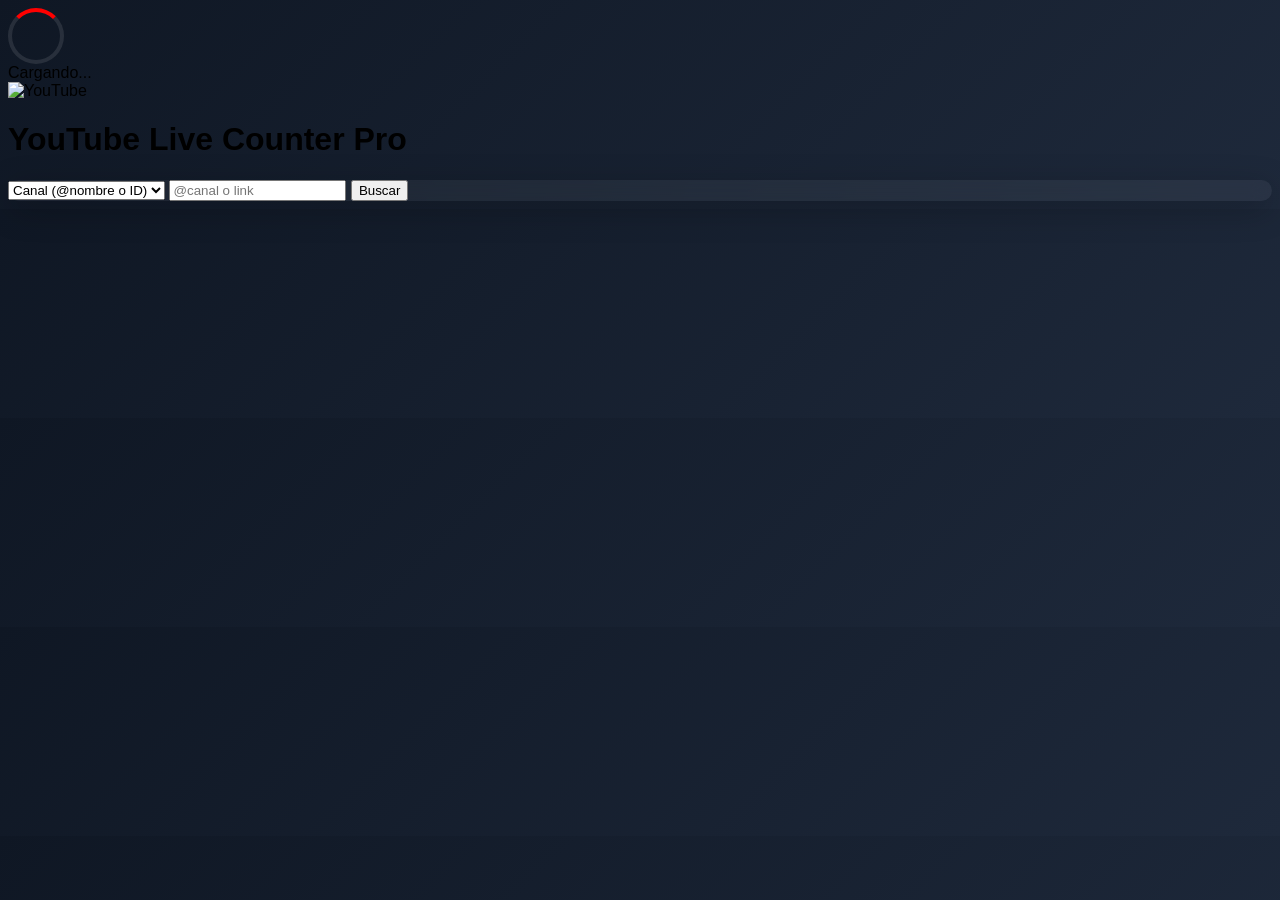
==== index.html.html @ af42aebc "Add files via upload" ====
<!DOCTYPE html>
<html lang="es">
<head>
  <meta charset="UTF-8">
  <meta name="viewport" content="width=device-width, initial-scale=1.0">
  <title>YouTube Live Counter Pro</title>
  <script src="https://cdn.tailwindcss.com"></script>
  <style>
    body { background: linear-gradient(135deg, #0f1724, #1e293b); font-family: Inter, sans-serif; }
    .glass { background: rgba(255,255,255,0.05); backdrop-filter: blur(10px); border-radius: 16px; box-shadow: 0 8px 32px rgba(0,0,0,0.25); }
    .spinner { border: 4px solid rgba(255,255,255,0.1); border-top: 4px solid #ff0000; border-radius: 50%; width: 48px; height: 48px; animation: spin 1s linear infinite; }
    @keyframes spin { to { transform: rotate(360deg); } }
  </style>
</head>
<body class="h-screen flex items-center justify-center">

  <!-- Pantalla de carga -->
  <div id="loader" class="fixed inset-0 bg-black bg-opacity-70 flex flex-col items-center justify-center z-50">
    <div class="spinner mb-4"></div>
    <div class="text-white text-xl">Cargando...</div>
  </div>

  <!-- Contenedor principal -->
  <div id="app" class="hidden flex-col items-center w-full max-w-3xl mx-auto p-6 space-y-6">

    <header class="flex items-center gap-3 text-white">
      <img src="https://www.youtube.com/s/desktop/3f3b3af1/img/favicon_32x32.png" alt="YouTube" class="w-8 h-8">
      <h1 class="text-2xl font-bold">YouTube Live Counter Pro</h1>
    </header>

    <!-- Formulario de búsqueda -->
    <div class="glass p-6 w-full flex flex-col md:flex-row md:items-center gap-4">
      <select id="searchType" class="p-2 rounded bg-white bg-opacity-10 text-white border border-white border-opacity-20">
        <option value="channel">Canal (@nombre o ID)</option>
        <option value="video">Video (link)</option>
        <option value="short">Short (link)</option>
      </select>
      <input id="searchInput" placeholder="@canal o link" class="p-2 rounded w-full md:w-2/3 bg-white bg-opacity-10 text-white border border-white border-opacity-20">
      <button id="searchBtn" class="bg-red-600 hover:bg-red-700 text-white px-4 py-2 rounded font-semibold">Buscar</button>
    </div>

    <!-- Resultados -->
    <div id="results" class="grid grid-cols-1 md:grid-cols-2 gap-6 w-full"></div>

  </div>

  <script>
    const API_KEY = 'AIzaSyAVtYjBzWvcOf7tZTS1rbvEIH4idQAJCPc';

    // Loader fade-out en 10 segundos
    window.addEventListener('load', () => {
      setTimeout(() => {
        document.getElementById('loader').style.display = 'none';
        document.getElementById('app').classList.remove('hidden');
      }, 10000); // 10 segundos
    });

    const searchBtn = document.getElementById('searchBtn');
    const resultsDiv = document.getElementById('results');

    function animateCount(el, end) {
      const start = 0;
      const duration = 1000;
      let startTime = null;
      function step(timestamp) {
        if (!startTime) startTime = timestamp;
        const progress = Math.min((timestamp - startTime) / duration, 1);
        el.textContent = Math.floor(progress * (end - start) + start).toLocaleString();
        if (progress < 1) requestAnimationFrame(step);
      }
      requestAnimationFrame(step);
    }

    async function fetchChannelStats(channelId) {
      const resp = await fetch(`https://www.googleapis.com/youtube/v3/channels?part=statistics&id=${channelId}&key=${API_KEY}`);
      const data = await resp.json();
      if (!data.items || !data.items.length) throw new Error('Canal no encontrado');
      return data.items[0].statistics;
    }

    async function fetchVideoStats(videoId) {
      const resp = await fetch(`https://www.googleapis.com/youtube/v3/videos?part=statistics,contentDetails&id=${videoId}&key=${API_KEY}`);
      const data = await resp.json();
      if (!data.items || !data.items.length) throw new Error('Video no encontrado');
      return data.items[0];
    }

    async function resolveChannelId(input) {
      if (input.startsWith('@')) {
        const resp = await fetch(`https://www.googleapis.com/youtube/v3/search?part=snippet&type=channel&q=${input}&key=${API_KEY}`);
        const data = await resp.json();
        if (!data.items || !data.items.length) throw new Error('Canal no encontrado');
        return data.items[0].snippet.channelId;
      }
      return input;
    }

    searchBtn.addEventListener('click', async () => {
      const type = document.getElementById('searchType').value;
      const input = document.getElementById('searchInput').value.trim();
      if (!input) return alert('Introduce un canal o enlace');

      resultsDiv.innerHTML = '<div class="glass p-6 text-white">Cargando...</div>';

      try {
        if (type === 'channel') {
          const channelId = await resolveChannelId(input);
          const stats = await fetchChannelStats(channelId);
          resultsDiv.innerHTML = `
            <div class="glass p-6 text-white space-y-2">
              <div>Suscriptores: <b id="subs"></b></div>
              <div>Videos: <b id="videosCount"></b></div>
              <div>Vistas totales: <b id="viewsTotal"></b></div>
            </div>
          `;
          animateCount(document.getElementById('subs'), Number(stats.subscriberCount));
          animateCount(document.getElementById('videosCount'), Number(stats.videoCount));
          animateCount(document.getElementById('viewsTotal'), Number(stats.viewCount));

        } else if (type === 'video' || type === 'short') {
          const videoIdMatch = input.match(/(?:v=|youtu\.be\/)([\w-]{11})/);
          if (!videoIdMatch) throw new Error('ID de video inválido');
          const videoId = videoIdMatch[1];
          const video = await fetchVideoStats(videoId);
          const stats = video.statistics;
          const duration = video.contentDetails.duration;

          resultsDiv.innerHTML = `
            <div class="glass p-6 text-white space-y-2">
              <div>Vistas: <b id="views"></b></div>
              <div>Likes: <b id="likes"></b></div>
              <div>Duración: <b>${duration}</b></div>
            </div>
          `;
          animateCount(document.getElementById('views'), Number(stats.viewCount));
          animateCount(document.getElementById('likes'), Number(stats.likeCount || 0));
        }
      } catch (err) {
        resultsDiv.innerHTML = `<div class="glass p-6 text-red-500">Error: ${err.message}</div>`;
      }
    });
  </script>

</body>
</html>
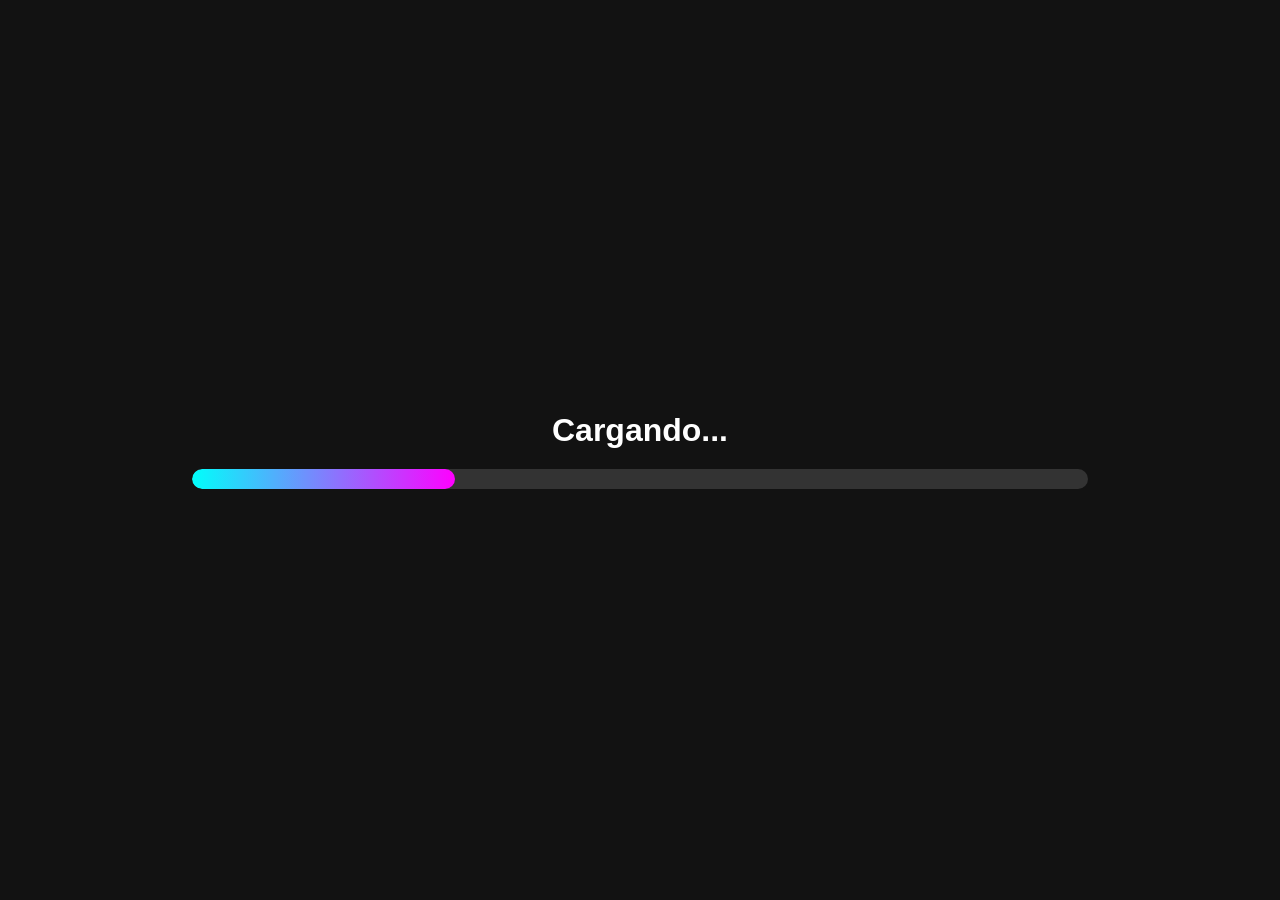
==== commit 402052b8: "Add files via upload" ====
--- a/index.html.html
+++ b/index.html.html
@@ -1,145 +1,239 @@
 <!DOCTYPE html>
 <html lang="es">
 <head>
-  <meta charset="UTF-8">
-  <meta name="viewport" content="width=device-width, initial-scale=1.0">
-  <title>YouTube Live Counter Pro</title>
-  <script src="https://cdn.tailwindcss.com"></script>
-  <style>
-    body { background: linear-gradient(135deg, #0f1724, #1e293b); font-family: Inter, sans-serif; }
-    .glass { background: rgba(255,255,255,0.05); backdrop-filter: blur(10px); border-radius: 16px; box-shadow: 0 8px 32px rgba(0,0,0,0.25); }
-    .spinner { border: 4px solid rgba(255,255,255,0.1); border-top: 4px solid #ff0000; border-radius: 50%; width: 48px; height: 48px; animation: spin 1s linear infinite; }
-    @keyframes spin { to { transform: rotate(360deg); } }
-  </style>
+<meta charset="UTF-8">
+<meta name="viewport" content="width=device-width, initial-scale=1.0">
+<title>Multiusos.IO - Snake y Pong</title>
+<style>
+* { margin:0; padding:0; box-sizing:border-box; font-family: 'Arial', sans-serif; }
+body, html { width:100%; height:100%; background:#121212; display:flex; justify-content:center; align-items:center; overflow:hidden; }
+
+/* Pantalla de carga */
+#loaderScreen { position: absolute; width: 100%; height: 100%; background: #121212; display: flex; flex-direction: column; justify-content: center; align-items: center; color: white; z-index: 9999; }
+#loadingBarContainer { width: 70%; height: 20px; background: #333; border-radius: 10px; overflow: hidden; margin-top: 20px; }
+#loadingBar { height: 100%; width: 0%; background: linear-gradient(90deg, #00fffb, #ff00ff); border-radius: 10px; transition: width 0.2s; }
+
+/* Bienvenida */
+#welcomeScreen { position: absolute; width: 100%; height: 100%; background:#121212; display: flex; flex-direction: column; justify-content: center; align-items: center; color: white; opacity: 0; transform: scale(0.8); transition: opacity 1s, transform 1s; }
+#welcomeScreen.show { opacity: 1; transform: scale(1); }
+#welcomeScreen h1 { font-size: 4em; background: linear-gradient(90deg, #00fffb, #ff00ff); -webkit-background-clip: text; -webkit-text-fill-color: transparent; text-align: center; animation: glow 2s infinite alternate; }
+#welcomeScreen p { font-size: 1.5em; margin-top: 10px; color: #aaa; }
+@keyframes glow { 0% { text-shadow: 0 0 10px #00fffb, 0 0 20px #ff00ff; } 100% { text-shadow: 0 0 20px #00fffb, 0 0 40px #ff00ff; } }
+
+/* Selección de juegos */
+#gameSelection { position: absolute; width: 100%; height: 100%; background: #1e1e1e; display: flex; flex-direction: column; justify-content: center; align-items: center; color: white; opacity: 0; transition: opacity 1s; }
+#gameSelection.show { opacity: 1; }
+#gameSelection h2 { margin-bottom: 30px; font-size: 2.5em; }
+.gameBtn { background: linear-gradient(90deg, #ff00ff, #00fffb); color: white; border: none; padding: 15px 40px; margin: 10px; font-size: 1.2em; cursor: pointer; border-radius: 12px; transition: transform 0.2s, box-shadow 0.2s; }
+.gameBtn:hover { transform: scale(1.1); box-shadow: 0 0 20px #00fffb, 0 0 20px #ff00ff; }
+
+/* Canvas */
+#snakeGame, #pongGame { display: none; position: absolute; top:50%; left:50%; transform: translate(-50%, -50%); background: #000; border: 3px solid #00fffb; border-radius: 12px; }
+
+/* Botones móviles Snake */
+#mobileControls { position: absolute; bottom: 20px; display: flex; flex-direction: column; align-items: center; gap: 10px; display: none; }
+.controlRow { display: flex; gap: 10px; }
+.controlBtn { width: 60px; height: 60px; border-radius: 50%; border: none; background: linear-gradient(90deg, #ff00ff, #00fffb); color: white; font-size: 2em; display: flex; justify-content: center; align-items: center; cursor: pointer; transition: transform 0.2s, box-shadow 0.2s; }
+.controlBtn:active { transform: scale(0.9); box-shadow: 0 0 10px #00fffb, 0 0 10px #ff00ff; }
+
+/* Botones móviles Pong */
+#pongControls { position: absolute; bottom: 20px; width: 100%; display: flex; justify-content: space-around; align-items: center; display: none; z-index: 1000; }
+.pongPlayerControls { display: flex; flex-direction: column; align-items: center; gap: 5px; }
+.pongBtn { width: 60px; height: 60px; border-radius: 50%; border: none; background: linear-gradient(90deg, #00fffb, #ff00ff); color: white; font-size: 1.5em; cursor: pointer; }
+.pongBtn:active { transform: scale(0.9); box-shadow: 0 0 10px #00fffb, 0 0 10px #ff00ff; }
+
+/* Ventana flotante opciones Snake */
+#snakeModal { display: none; position: absolute; top:50%; left:50%; transform: translate(-50%, -50%); background:#1e1e1e; padding: 20px; border-radius: 12px; color:white; z-index: 1000; box-shadow: 0 0 20px #00fffb; width: 300px; }
+#snakeModal h3 { margin-bottom: 15px; text-align:center; }
+#snakeModal label { display:block; margin: 8px 0 4px; }
+#snakeModal input[type="number"] { width: 60px; }
+#snakeModal button { margin-top: 10px; width: 100%; padding: 10px; border:none; border-radius:8px; background: linear-gradient(90deg,#00fffb,#ff00ff); color:white; font-size:1em; cursor:pointer; }
+#snakeModal button:hover { transform: scale(1.05); }
+
+/* Marcador Pong */
+#pongScore {
+  display: none;
+  position: absolute;
+  top: 20px;
+  width: 100%;
+  display: flex;
+  justify-content: space-around;
+  color: white;
+  font-size: 1.5em;
+  font-weight: bold;
+}
+</style>
 </head>
-<body class="h-screen flex items-center justify-center">
-
-  <!-- Pantalla de carga -->
-  <div id="loader" class="fixed inset-0 bg-black bg-opacity-70 flex flex-col items-center justify-center z-50">
-    <div class="spinner mb-4"></div>
-    <div class="text-white text-xl">Cargando...</div>
-  </div>
-
-  <!-- Contenedor principal -->
-  <div id="app" class="hidden flex-col items-center w-full max-w-3xl mx-auto p-6 space-y-6">
-
-    <header class="flex items-center gap-3 text-white">
-      <img src="https://www.youtube.com/s/desktop/3f3b3af1/img/favicon_32x32.png" alt="YouTube" class="w-8 h-8">
-      <h1 class="text-2xl font-bold">YouTube Live Counter Pro</h1>
-    </header>
-
-    <!-- Formulario de búsqueda -->
-    <div class="glass p-6 w-full flex flex-col md:flex-row md:items-center gap-4">
-      <select id="searchType" class="p-2 rounded bg-white bg-opacity-10 text-white border border-white border-opacity-20">
-        <option value="channel">Canal (@nombre o ID)</option>
-        <option value="video">Video (link)</option>
-        <option value="short">Short (link)</option>
-      </select>
-      <input id="searchInput" placeholder="@canal o link" class="p-2 rounded w-full md:w-2/3 bg-white bg-opacity-10 text-white border border-white border-opacity-20">
-      <button id="searchBtn" class="bg-red-600 hover:bg-red-700 text-white px-4 py-2 rounded font-semibold">Buscar</button>
+<body>
+
+<!-- Pantalla de carga -->
+<div id="loaderScreen">
+    <h1>Cargando...</h1>
+    <div id="loadingBarContainer"><div id="loadingBar"></div></div>
+</div>
+
+<!-- Bienvenida -->
+<div id="welcomeScreen">
+    <h1 id="titleText"></h1>
+    <p>Creado por: Iker</p>
+</div>
+
+<!-- Selección de juegos -->
+<div id="gameSelection">
+    <h2>Selecciona un juego</h2>
+    <button class="gameBtn" id="snakeBtn">Juego 1: Snake</button>
+    <button class="gameBtn" id="pongBtn">Juego 2: Pong</button>
+    <button class="gameBtn">Juego 3</button>
+</div>
+
+<!-- Canvas Snake -->
+<canvas id="snakeGame" width="400" height="400"></canvas>
+
+<!-- Botones móviles Snake -->
+<div id="mobileControls">
+    <div class="controlRow"><button class="controlBtn" id="upBtn">↑</button></div>
+    <div class="controlRow">
+        <button class="controlBtn" id="leftBtn">←</button>
+        <button class="controlBtn" id="downBtn">↓</button>
+        <button class="controlBtn" id="rightBtn">→</button>
     </div>
-
-    <!-- Resultados -->
-    <div id="results" class="grid grid-cols-1 md:grid-cols-2 gap-6 w-full"></div>
-
-  </div>
-
-  <script>
-    const API_KEY = 'AIzaSyAVtYjBzWvcOf7tZTS1rbvEIH4idQAJCPc';
-
-    // Loader fade-out en 10 segundos
-    window.addEventListener('load', () => {
-      setTimeout(() => {
-        document.getElementById('loader').style.display = 'none';
-        document.getElementById('app').classList.remove('hidden');
-      }, 10000); // 10 segundos
-    });
-
-    const searchBtn = document.getElementById('searchBtn');
-    const resultsDiv = document.getElementById('results');
-
-    function animateCount(el, end) {
-      const start = 0;
-      const duration = 1000;
-      let startTime = null;
-      function step(timestamp) {
-        if (!startTime) startTime = timestamp;
-        const progress = Math.min((timestamp - startTime) / duration, 1);
-        el.textContent = Math.floor(progress * (end - start) + start).toLocaleString();
-        if (progress < 1) requestAnimationFrame(step);
-      }
-      requestAnimationFrame(step);
+</div>
+
+<!-- Modal opciones Snake -->
+<div id="snakeModal">
+    <h3>Opciones de Snake</h3>
+    <label>Velocidad (ms por paso): <input type="number" id="speedInput" value="100" min="50" max="500"></label>
+    <label>Tamaño de segmentos (px): <input type="number" id="sizeInput" value="20" min="10" max="50"></label>
+    <label>Imagen de serpiente: <input type="file" id="snakeImgInput" accept="image/*"></label>
+    <label>Imagen de comida: <input type="file" id="foodImgInput" accept="image/*"></label>
+    <label><input type="checkbox" id="peaceMode"> Modo Paz (atravesar paredes)</label>
+    <button id="startSnakeBtn">Comenzar Juego</button>
+</div>
+
+<!-- Pong -->
+<canvas id="pongGame" width="500" height="300"></canvas>
+
+<!-- Marcador Pong -->
+<div id="pongScore">
+    <span id="scoreP1">Jugador 1: 0</span>
+    <span id="scoreP2">Jugador 2: 0</span>
+</div>
+
+<!-- Botones móviles Pong -->
+<div id="pongControls">
+    <div class="pongPlayerControls">
+        <p>Jugador 1</p>
+        <button class="pongBtn" id="p1Up">↑</button>
+        <button class="pongBtn" id="p1Down">↓</button>
+    </div>
+    <div class="pongPlayerControls">
+        <p>Jugador 2</p>
+        <button class="pongBtn" id="p2Up">↑</button>
+        <button class="pongBtn" id="p2Down">↓</button>
+    </div>
+</div>
+
+<script>
+/* --- CARGA --- */
+let progress=0;
+const loadingBar=document.getElementById('loadingBar');
+const loaderScreen=document.getElementById('loaderScreen');
+const welcomeScreen=document.getElementById('welcomeScreen');
+const gameSelection=document.getElementById('gameSelection');
+const titleText=document.getElementById('titleText');
+const loadInterval=setInterval(()=>{
+    progress+=Math.random()*10;
+    if(progress>100)progress=100;
+    loadingBar.style.width=progress+"%";
+    if(progress>=100){
+        clearInterval(loadInterval);
+        loaderScreen.style.display="none";
+        const fullText="Multiusos.IO";
+        let current=0;
+        const typeInterval=setInterval(()=>{
+            titleText.textContent=fullText.slice(0,current);
+            current++;
+            if(current>fullText.length){
+                clearInterval(typeInterval);
+                setTimeout(()=>{ welcomeScreen.style.display="none"; gameSelection.classList.add('show'); },2000);
+            }
+        },200);
+        welcomeScreen.classList.add('show');
     }
-
-    async function fetchChannelStats(channelId) {
-      const resp = await fetch(`https://www.googleapis.com/youtube/v3/channels?part=statistics&id=${channelId}&key=${API_KEY}`);
-      const data = await resp.json();
-      if (!data.items || !data.items.length) throw new Error('Canal no encontrado');
-      return data.items[0].statistics;
-    }
-
-    async function fetchVideoStats(videoId) {
-      const resp = await fetch(`https://www.googleapis.com/youtube/v3/videos?part=statistics,contentDetails&id=${videoId}&key=${API_KEY}`);
-      const data = await resp.json();
-      if (!data.items || !data.items.length) throw new Error('Video no encontrado');
-      return data.items[0];
-    }
-
-    async function resolveChannelId(input) {
-      if (input.startsWith('@')) {
-        const resp = await fetch(`https://www.googleapis.com/youtube/v3/search?part=snippet&type=channel&q=${input}&key=${API_KEY}`);
-        const data = await resp.json();
-        if (!data.items || !data.items.length) throw new Error('Canal no encontrado');
-        return data.items[0].snippet.channelId;
-      }
-      return input;
-    }
-
-    searchBtn.addEventListener('click', async () => {
-      const type = document.getElementById('searchType').value;
-      const input = document.getElementById('searchInput').value.trim();
-      if (!input) return alert('Introduce un canal o enlace');
-
-      resultsDiv.innerHTML = '<div class="glass p-6 text-white">Cargando...</div>';
-
-      try {
-        if (type === 'channel') {
-          const channelId = await resolveChannelId(input);
-          const stats = await fetchChannelStats(channelId);
-          resultsDiv.innerHTML = `
-            <div class="glass p-6 text-white space-y-2">
-              <div>Suscriptores: <b id="subs"></b></div>
-              <div>Videos: <b id="videosCount"></b></div>
-              <div>Vistas totales: <b id="viewsTotal"></b></div>
-            </div>
-          `;
-          animateCount(document.getElementById('subs'), Number(stats.subscriberCount));
-          animateCount(document.getElementById('videosCount'), Number(stats.videoCount));
-          animateCount(document.getElementById('viewsTotal'), Number(stats.viewCount));
-
-        } else if (type === 'video' || type === 'short') {
-          const videoIdMatch = input.match(/(?:v=|youtu\.be\/)([\w-]{11})/);
-          if (!videoIdMatch) throw new Error('ID de video inválido');
-          const videoId = videoIdMatch[1];
-          const video = await fetchVideoStats(videoId);
-          const stats = video.statistics;
-          const duration = video.contentDetails.duration;
-
-          resultsDiv.innerHTML = `
-            <div class="glass p-6 text-white space-y-2">
-              <div>Vistas: <b id="views"></b></div>
-              <div>Likes: <b id="likes"></b></div>
-              <div>Duración: <b>${duration}</b></div>
-            </div>
-          `;
-          animateCount(document.getElementById('views'), Number(stats.viewCount));
-          animateCount(document.getElementById('likes'), Number(stats.likeCount || 0));
-        }
-      } catch (err) {
-        resultsDiv.innerHTML = `<div class="glass p-6 text-red-500">Error: ${err.message}</div>`;
-      }
-    });
-  </script>
-
+},200);
+
+/* --- PONG --- */
+const pongBtn=document.getElementById('pongBtn');
+const pongCanvas=document.getElementById('pongGame');
+const pongCtx=pongCanvas.getContext('2d');
+const pongControls=document.getElementById('pongControls');
+const pongScore=document.getElementById('pongScore');
+let score1=0, score2=0;
+
+let pongRunning=false;
+let p1Y=100, p2Y=100, paddleHeight=60, paddleWidth=10;
+let ballX=250, ballY=150, ballSize=10;
+let ballSpeedX=3, ballSpeedY=3;
+
+pongBtn.addEventListener('click', ()=>{
+    gameSelection.classList.remove('show');
+    pongCanvas.style.display="block";
+    pongControls.style.display="flex";
+    pongScore.style.display="flex";
+    pongRunning=true;
+    pongLoop();
+});
+
+function updateScore(){
+    document.getElementById("scoreP1").textContent="Jugador 1: "+score1;
+    document.getElementById("scoreP2").textContent="Jugador 2: "+score2;
+}
+
+function pongLoop(){
+    if(!pongRunning) return;
+    pongCtx.fillStyle="#000";
+    pongCtx.fillRect(0,0,pongCanvas.width,pongCanvas.height);
+
+    // Dibujar palas
+    pongCtx.fillStyle="#0ff";
+    pongCtx.fillRect(20,p1Y,paddleWidth,paddleHeight);
+    pongCtx.fillStyle="#f0f";
+    pongCtx.fillRect(pongCanvas.width-30,p2Y,paddleWidth,paddleHeight);
+
+    // Dibujar pelota
+    pongCtx.fillStyle="#fff";
+    pongCtx.fillRect(ballX,ballY,ballSize,ballSize);
+
+    // Mover pelota
+    ballX+=ballSpeedX;
+    ballY+=ballSpeedY;
+
+    if(ballY<=0||ballY+ballSize>=pongCanvas.height) ballSpeedY*=-1;
+
+    // Colisiones palas
+    if(ballX<=30 && ballY+ballSize>p1Y && ballY<p1Y+paddleHeight) ballSpeedX*=-1;
+    if(ballX+ballSize>=pongCanvas.width-30 && ballY+ballSize>p2Y && ballY<p2Y+paddleHeight) ballSpeedX*=-1;
+
+    // Reinicio si sale + puntuación
+    if(ballX<0){ score2++; updateScore(); ballX=250; ballY=150; ballSpeedX*=-1; }
+    if(ballX>pongCanvas.width){ score1++; updateScore(); ballX=250; ballY=150; ballSpeedX*=-1; }
+
+    requestAnimationFrame(pongLoop);
+}
+
+// Controles teclado Pong
+document.addEventListener('keydown',e=>{
+    if(e.key==="w") p1Y-=20;
+    if(e.key==="s") p1Y+=20;
+    if(e.key==="ArrowUp") p2Y-=20;
+    if(e.key==="ArrowDown") p2Y+=20;
+});
+
+// Controles móviles Pong
+document.getElementById("p1Up").addEventListener("click",()=>{ p1Y-=20; });
+document.getElementById("p1Down").addEventListener("click",()=>{ p1Y+=20; });
+document.getElementById("p2Up").addEventListener("click",()=>{ p2Y-=20; });
+document.getElementById("p2Down").addEventListener("click",()=>{ p2Y+=20; });
+</script>
 </body>
 </html>
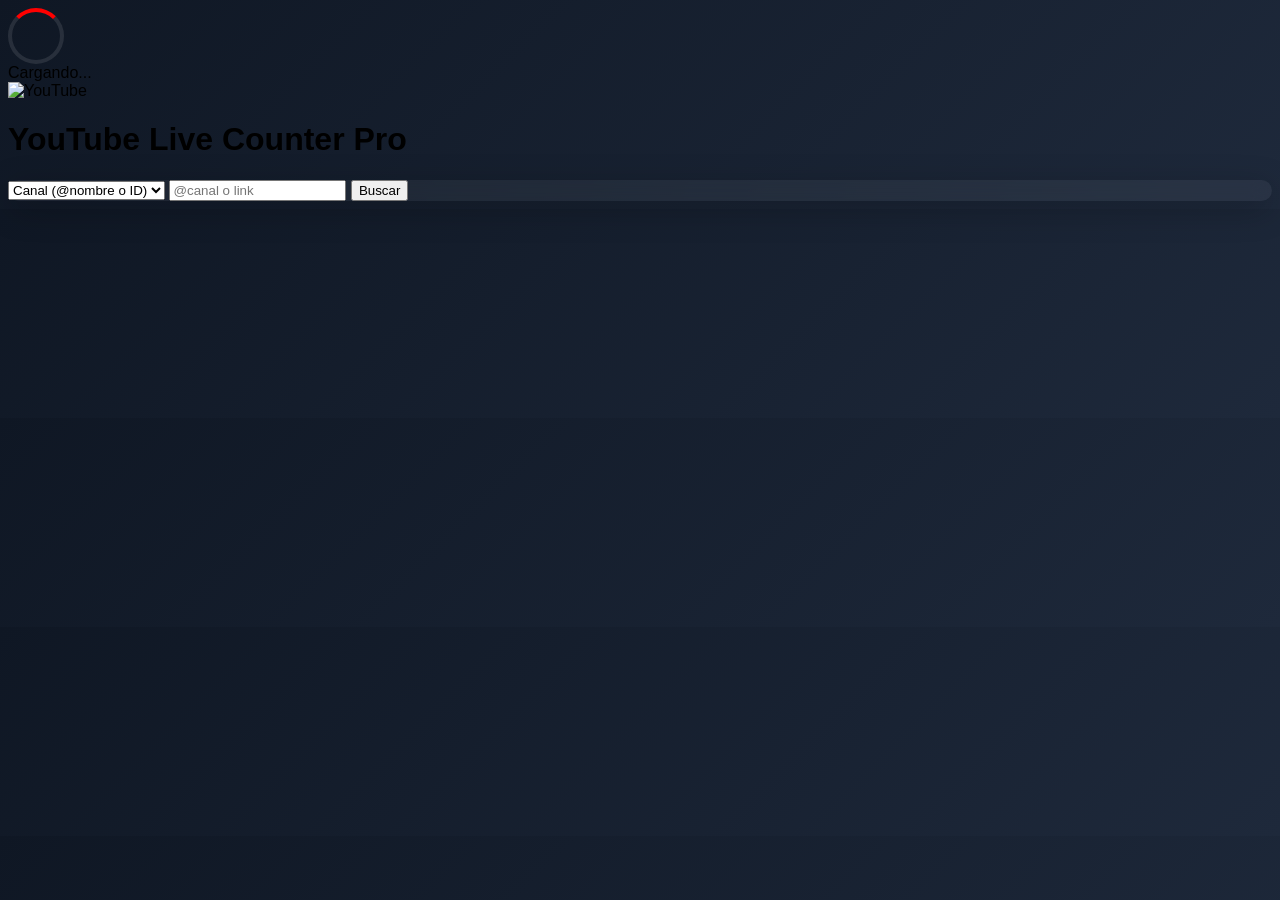
==== commit de09c359: "Add files via upload" ====
--- a/index.html.html
+++ b/index.html.html
@@ -1,239 +1,145 @@
 <!DOCTYPE html>
 <html lang="es">
 <head>
-<meta charset="UTF-8">
-<meta name="viewport" content="width=device-width, initial-scale=1.0">
-<title>Multiusos.IO - Snake y Pong</title>
-<style>
-* { margin:0; padding:0; box-sizing:border-box; font-family: 'Arial', sans-serif; }
-body, html { width:100%; height:100%; background:#121212; display:flex; justify-content:center; align-items:center; overflow:hidden; }
+  <meta charset="UTF-8">
+  <meta name="viewport" content="width=device-width, initial-scale=1.0">
+  <title>YouTube Live Counter Pro</title>
+  <script src="https://cdn.tailwindcss.com"></script>
+  <style>
+    body { background: linear-gradient(135deg, #0f1724, #1e293b); font-family: Inter, sans-serif; }
+    .glass { background: rgba(255,255,255,0.05); backdrop-filter: blur(10px); border-radius: 16px; box-shadow: 0 8px 32px rgba(0,0,0,0.25); }
+    .spinner { border: 4px solid rgba(255,255,255,0.1); border-top: 4px solid #ff0000; border-radius: 50%; width: 48px; height: 48px; animation: spin 1s linear infinite; }
+    @keyframes spin { to { transform: rotate(360deg); } }
+  </style>
+</head>
+<body class="h-screen flex items-center justify-center">
 
-/* Pantalla de carga */
-#loaderScreen { position: absolute; width: 100%; height: 100%; background: #121212; display: flex; flex-direction: column; justify-content: center; align-items: center; color: white; z-index: 9999; }
-#loadingBarContainer { width: 70%; height: 20px; background: #333; border-radius: 10px; overflow: hidden; margin-top: 20px; }
-#loadingBar { height: 100%; width: 0%; background: linear-gradient(90deg, #00fffb, #ff00ff); border-radius: 10px; transition: width 0.2s; }
+  <!-- Pantalla de carga -->
+  <div id="loader" class="fixed inset-0 bg-black bg-opacity-70 flex flex-col items-center justify-center z-50">
+    <div class="spinner mb-4"></div>
+    <div class="text-white text-xl">Cargando...</div>
+  </div>
 
-/* Bienvenida */
-#welcomeScreen { position: absolute; width: 100%; height: 100%; background:#121212; display: flex; flex-direction: column; justify-content: center; align-items: center; color: white; opacity: 0; transform: scale(0.8); transition: opacity 1s, transform 1s; }
-#welcomeScreen.show { opacity: 1; transform: scale(1); }
-#welcomeScreen h1 { font-size: 4em; background: linear-gradient(90deg, #00fffb, #ff00ff); -webkit-background-clip: text; -webkit-text-fill-color: transparent; text-align: center; animation: glow 2s infinite alternate; }
-#welcomeScreen p { font-size: 1.5em; margin-top: 10px; color: #aaa; }
-@keyframes glow { 0% { text-shadow: 0 0 10px #00fffb, 0 0 20px #ff00ff; } 100% { text-shadow: 0 0 20px #00fffb, 0 0 40px #ff00ff; } }
+  <!-- Contenedor principal -->
+  <div id="app" class="hidden flex-col items-center w-full max-w-3xl mx-auto p-6 space-y-6">
 
-/* Selección de juegos */
-#gameSelection { position: absolute; width: 100%; height: 100%; background: #1e1e1e; display: flex; flex-direction: column; justify-content: center; align-items: center; color: white; opacity: 0; transition: opacity 1s; }
-#gameSelection.show { opacity: 1; }
-#gameSelection h2 { margin-bottom: 30px; font-size: 2.5em; }
-.gameBtn { background: linear-gradient(90deg, #ff00ff, #00fffb); color: white; border: none; padding: 15px 40px; margin: 10px; font-size: 1.2em; cursor: pointer; border-radius: 12px; transition: transform 0.2s, box-shadow 0.2s; }
-.gameBtn:hover { transform: scale(1.1); box-shadow: 0 0 20px #00fffb, 0 0 20px #ff00ff; }
+    <header class="flex items-center gap-3 text-white">
+      <img src="https://www.youtube.com/s/desktop/3f3b3af1/img/favicon_32x32.png" alt="YouTube" class="w-8 h-8">
+      <h1 class="text-2xl font-bold">YouTube Live Counter Pro</h1>
+    </header>
 
-/* Canvas */
-#snakeGame, #pongGame { display: none; position: absolute; top:50%; left:50%; transform: translate(-50%, -50%); background: #000; border: 3px solid #00fffb; border-radius: 12px; }
+    <!-- Formulario de búsqueda -->
+    <div class="glass p-6 w-full flex flex-col md:flex-row md:items-center gap-4">
+      <select id="searchType" class="p-2 rounded bg-white bg-opacity-10 text-white border border-white border-opacity-20">
+        <option value="channel">Canal (@nombre o ID)</option>
+        <option value="video">Video (link)</option>
+        <option value="short">Short (link)</option>
+      </select>
+      <input id="searchInput" placeholder="@canal o link" class="p-2 rounded w-full md:w-2/3 bg-white bg-opacity-10 text-white border border-white border-opacity-20">
+      <button id="searchBtn" class="bg-red-600 hover:bg-red-700 text-white px-4 py-2 rounded font-semibold">Buscar</button>
+    </div>
 
-/* Botones móviles Snake */
-#mobileControls { position: absolute; bottom: 20px; display: flex; flex-direction: column; align-items: center; gap: 10px; display: none; }
-.controlRow { display: flex; gap: 10px; }
-.controlBtn { width: 60px; height: 60px; border-radius: 50%; border: none; background: linear-gradient(90deg, #ff00ff, #00fffb); color: white; font-size: 2em; display: flex; justify-content: center; align-items: center; cursor: pointer; transition: transform 0.2s, box-shadow 0.2s; }
-.controlBtn:active { transform: scale(0.9); box-shadow: 0 0 10px #00fffb, 0 0 10px #ff00ff; }
+    <!-- Resultados -->
+    <div id="results" class="grid grid-cols-1 md:grid-cols-2 gap-6 w-full"></div>
 
-/* Botones móviles Pong */
-#pongControls { position: absolute; bottom: 20px; width: 100%; display: flex; justify-content: space-around; align-items: center; display: none; z-index: 1000; }
-.pongPlayerControls { display: flex; flex-direction: column; align-items: center; gap: 5px; }
-.pongBtn { width: 60px; height: 60px; border-radius: 50%; border: none; background: linear-gradient(90deg, #00fffb, #ff00ff); color: white; font-size: 1.5em; cursor: pointer; }
-.pongBtn:active { transform: scale(0.9); box-shadow: 0 0 10px #00fffb, 0 0 10px #ff00ff; }
+  </div>
 
-/* Ventana flotante opciones Snake */
-#snakeModal { display: none; position: absolute; top:50%; left:50%; transform: translate(-50%, -50%); background:#1e1e1e; padding: 20px; border-radius: 12px; color:white; z-index: 1000; box-shadow: 0 0 20px #00fffb; width: 300px; }
-#snakeModal h3 { margin-bottom: 15px; text-align:center; }
-#snakeModal label { display:block; margin: 8px 0 4px; }
-#snakeModal input[type="number"] { width: 60px; }
-#snakeModal button { margin-top: 10px; width: 100%; padding: 10px; border:none; border-radius:8px; background: linear-gradient(90deg,#00fffb,#ff00ff); color:white; font-size:1em; cursor:pointer; }
-#snakeModal button:hover { transform: scale(1.05); }
+  <script>
+    const API_KEY = 'AIzaSyAVtYjBzWvcOf7tZTS1rbvEIH4idQAJCPc';
 
-/* Marcador Pong */
-#pongScore {
-  display: none;
-  position: absolute;
-  top: 20px;
-  width: 100%;
-  display: flex;
-  justify-content: space-around;
-  color: white;
-  font-size: 1.5em;
-  font-weight: bold;
-}
-</style>
-</head>
-<body>
+    // Loader fade-out en 10 segundos
+    window.addEventListener('load', () => {
+      setTimeout(() => {
+        document.getElementById('loader').style.display = 'none';
+        document.getElementById('app').classList.remove('hidden');
+      }, 10000); // 10 segundos
+    });
 
-<!-- Pantalla de carga -->
-<div id="loaderScreen">
-    <h1>Cargando...</h1>
-    <div id="loadingBarContainer"><div id="loadingBar"></div></div>
-</div>
+    const searchBtn = document.getElementById('searchBtn');
+    const resultsDiv = document.getElementById('results');
 
-<!-- Bienvenida -->
-<div id="welcomeScreen">
-    <h1 id="titleText"></h1>
-    <p>Creado por: Iker</p>
-</div>
+    function animateCount(el, end) {
+      const start = 0;
+      const duration = 1000;
+      let startTime = null;
+      function step(timestamp) {
+        if (!startTime) startTime = timestamp;
+        const progress = Math.min((timestamp - startTime) / duration, 1);
+        el.textContent = Math.floor(progress * (end - start) + start).toLocaleString();
+        if (progress < 1) requestAnimationFrame(step);
+      }
+      requestAnimationFrame(step);
+    }
 
-<!-- Selección de juegos -->
-<div id="gameSelection">
-    <h2>Selecciona un juego</h2>
-    <button class="gameBtn" id="snakeBtn">Juego 1: Snake</button>
-    <button class="gameBtn" id="pongBtn">Juego 2: Pong</button>
-    <button class="gameBtn">Juego 3</button>
-</div>
+    async function fetchChannelStats(channelId) {
+      const resp = await fetch(`https://www.googleapis.com/youtube/v3/channels?part=statistics&id=${channelId}&key=${API_KEY}`);
+      const data = await resp.json();
+      if (!data.items || !data.items.length) throw new Error('Canal no encontrado');
+      return data.items[0].statistics;
+    }
 
-<!-- Canvas Snake -->
-<canvas id="snakeGame" width="400" height="400"></canvas>
+    async function fetchVideoStats(videoId) {
+      const resp = await fetch(`https://www.googleapis.com/youtube/v3/videos?part=statistics,contentDetails&id=${videoId}&key=${API_KEY}`);
+      const data = await resp.json();
+      if (!data.items || !data.items.length) throw new Error('Video no encontrado');
+      return data.items[0];
+    }
 
-<!-- Botones móviles Snake -->
-<div id="mobileControls">
-    <div class="controlRow"><button class="controlBtn" id="upBtn">↑</button></div>
-    <div class="controlRow">
-        <button class="controlBtn" id="leftBtn">←</button>
-        <button class="controlBtn" id="downBtn">↓</button>
-        <button class="controlBtn" id="rightBtn">→</button>
-    </div>
-</div>
+    async function resolveChannelId(input) {
+      if (input.startsWith('@')) {
+        const resp = await fetch(`https://www.googleapis.com/youtube/v3/search?part=snippet&type=channel&q=${input}&key=${API_KEY}`);
+        const data = await resp.json();
+        if (!data.items || !data.items.length) throw new Error('Canal no encontrado');
+        return data.items[0].snippet.channelId;
+      }
+      return input;
+    }
 
-<!-- Modal opciones Snake -->
-<div id="snakeModal">
-    <h3>Opciones de Snake</h3>
-    <label>Velocidad (ms por paso): <input type="number" id="speedInput" value="100" min="50" max="500"></label>
-    <label>Tamaño de segmentos (px): <input type="number" id="sizeInput" value="20" min="10" max="50"></label>
-    <label>Imagen de serpiente: <input type="file" id="snakeImgInput" accept="image/*"></label>
-    <label>Imagen de comida: <input type="file" id="foodImgInput" accept="image/*"></label>
-    <label><input type="checkbox" id="peaceMode"> Modo Paz (atravesar paredes)</label>
-    <button id="startSnakeBtn">Comenzar Juego</button>
-</div>
+    searchBtn.addEventListener('click', async () => {
+      const type = document.getElementById('searchType').value;
+      const input = document.getElementById('searchInput').value.trim();
+      if (!input) return alert('Introduce un canal o enlace');
 
-<!-- Pong -->
-<canvas id="pongGame" width="500" height="300"></canvas>
+      resultsDiv.innerHTML = '<div class="glass p-6 text-white">Cargando...</div>';
 
-<!-- Marcador Pong -->
-<div id="pongScore">
-    <span id="scoreP1">Jugador 1: 0</span>
-    <span id="scoreP2">Jugador 2: 0</span>
-</div>
+      try {
+        if (type === 'channel') {
+          const channelId = await resolveChannelId(input);
+          const stats = await fetchChannelStats(channelId);
+          resultsDiv.innerHTML = `
+            <div class="glass p-6 text-white space-y-2">
+              <div>Suscriptores: <b id="subs"></b></div>
+              <div>Videos: <b id="videosCount"></b></div>
+              <div>Vistas totales: <b id="viewsTotal"></b></div>
+            </div>
+          `;
+          animateCount(document.getElementById('subs'), Number(stats.subscriberCount));
+          animateCount(document.getElementById('videosCount'), Number(stats.videoCount));
+          animateCount(document.getElementById('viewsTotal'), Number(stats.viewCount));
 
-<!-- Botones móviles Pong -->
-<div id="pongControls">
-    <div class="pongPlayerControls">
-        <p>Jugador 1</p>
-        <button class="pongBtn" id="p1Up">↑</button>
-        <button class="pongBtn" id="p1Down">↓</button>
-    </div>
-    <div class="pongPlayerControls">
-        <p>Jugador 2</p>
-        <button class="pongBtn" id="p2Up">↑</button>
-        <button class="pongBtn" id="p2Down">↓</button>
-    </div>
-</div>
+        } else if (type === 'video' || type === 'short') {
+          const videoIdMatch = input.match(/(?:v=|youtu\.be\/)([\w-]{11})/);
+          if (!videoIdMatch) throw new Error('ID de video inválido');
+          const videoId = videoIdMatch[1];
+          const video = await fetchVideoStats(videoId);
+          const stats = video.statistics;
+          const duration = video.contentDetails.duration;
 
-<script>
-/* --- CARGA --- */
-let progress=0;
-const loadingBar=document.getElementById('loadingBar');
-const loaderScreen=document.getElementById('loaderScreen');
-const welcomeScreen=document.getElementById('welcomeScreen');
-const gameSelection=document.getElementById('gameSelection');
-const titleText=document.getElementById('titleText');
-const loadInterval=setInterval(()=>{
-    progress+=Math.random()*10;
-    if(progress>100)progress=100;
-    loadingBar.style.width=progress+"%";
-    if(progress>=100){
-        clearInterval(loadInterval);
-        loaderScreen.style.display="none";
-        const fullText="Multiusos.IO";
-        let current=0;
-        const typeInterval=setInterval(()=>{
-            titleText.textContent=fullText.slice(0,current);
-            current++;
-            if(current>fullText.length){
-                clearInterval(typeInterval);
-                setTimeout(()=>{ welcomeScreen.style.display="none"; gameSelection.classList.add('show'); },2000);
-            }
-        },200);
-        welcomeScreen.classList.add('show');
-    }
-},200);
+          resultsDiv.innerHTML = `
+            <div class="glass p-6 text-white space-y-2">
+              <div>Vistas: <b id="views"></b></div>
+              <div>Likes: <b id="likes"></b></div>
+              <div>Duración: <b>${duration}</b></div>
+            </div>
+          `;
+          animateCount(document.getElementById('views'), Number(stats.viewCount));
+          animateCount(document.getElementById('likes'), Number(stats.likeCount || 0));
+        }
+      } catch (err) {
+        resultsDiv.innerHTML = `<div class="glass p-6 text-red-500">Error: ${err.message}</div>`;
+      }
+    });
+  </script>
 
-/* --- PONG --- */
-const pongBtn=document.getElementById('pongBtn');
-const pongCanvas=document.getElementById('pongGame');
-const pongCtx=pongCanvas.getContext('2d');
-const pongControls=document.getElementById('pongControls');
-const pongScore=document.getElementById('pongScore');
-let score1=0, score2=0;
-
-let pongRunning=false;
-let p1Y=100, p2Y=100, paddleHeight=60, paddleWidth=10;
-let ballX=250, ballY=150, ballSize=10;
-let ballSpeedX=3, ballSpeedY=3;
-
-pongBtn.addEventListener('click', ()=>{
-    gameSelection.classList.remove('show');
-    pongCanvas.style.display="block";
-    pongControls.style.display="flex";
-    pongScore.style.display="flex";
-    pongRunning=true;
-    pongLoop();
-});
-
-function updateScore(){
-    document.getElementById("scoreP1").textContent="Jugador 1: "+score1;
-    document.getElementById("scoreP2").textContent="Jugador 2: "+score2;
-}
-
-function pongLoop(){
-    if(!pongRunning) return;
-    pongCtx.fillStyle="#000";
-    pongCtx.fillRect(0,0,pongCanvas.width,pongCanvas.height);
-
-    // Dibujar palas
-    pongCtx.fillStyle="#0ff";
-    pongCtx.fillRect(20,p1Y,paddleWidth,paddleHeight);
-    pongCtx.fillStyle="#f0f";
-    pongCtx.fillRect(pongCanvas.width-30,p2Y,paddleWidth,paddleHeight);
-
-    // Dibujar pelota
-    pongCtx.fillStyle="#fff";
-    pongCtx.fillRect(ballX,ballY,ballSize,ballSize);
-
-    // Mover pelota
-    ballX+=ballSpeedX;
-    ballY+=ballSpeedY;
-
-    if(ballY<=0||ballY+ballSize>=pongCanvas.height) ballSpeedY*=-1;
-
-    // Colisiones palas
-    if(ballX<=30 && ballY+ballSize>p1Y && ballY<p1Y+paddleHeight) ballSpeedX*=-1;
-    if(ballX+ballSize>=pongCanvas.width-30 && ballY+ballSize>p2Y && ballY<p2Y+paddleHeight) ballSpeedX*=-1;
-
-    // Reinicio si sale + puntuación
-    if(ballX<0){ score2++; updateScore(); ballX=250; ballY=150; ballSpeedX*=-1; }
-    if(ballX>pongCanvas.width){ score1++; updateScore(); ballX=250; ballY=150; ballSpeedX*=-1; }
-
-    requestAnimationFrame(pongLoop);
-}
-
-// Controles teclado Pong
-document.addEventListener('keydown',e=>{
-    if(e.key==="w") p1Y-=20;
-    if(e.key==="s") p1Y+=20;
-    if(e.key==="ArrowUp") p2Y-=20;
-    if(e.key==="ArrowDown") p2Y+=20;
-});
-
-// Controles móviles Pong
-document.getElementById("p1Up").addEventListener("click",()=>{ p1Y-=20; });
-document.getElementById("p1Down").addEventListener("click",()=>{ p1Y+=20; });
-document.getElementById("p2Up").addEventListener("click",()=>{ p2Y-=20; });
-document.getElementById("p2Down").addEventListener("click",()=>{ p2Y+=20; });
-</script>
 </body>
 </html>
